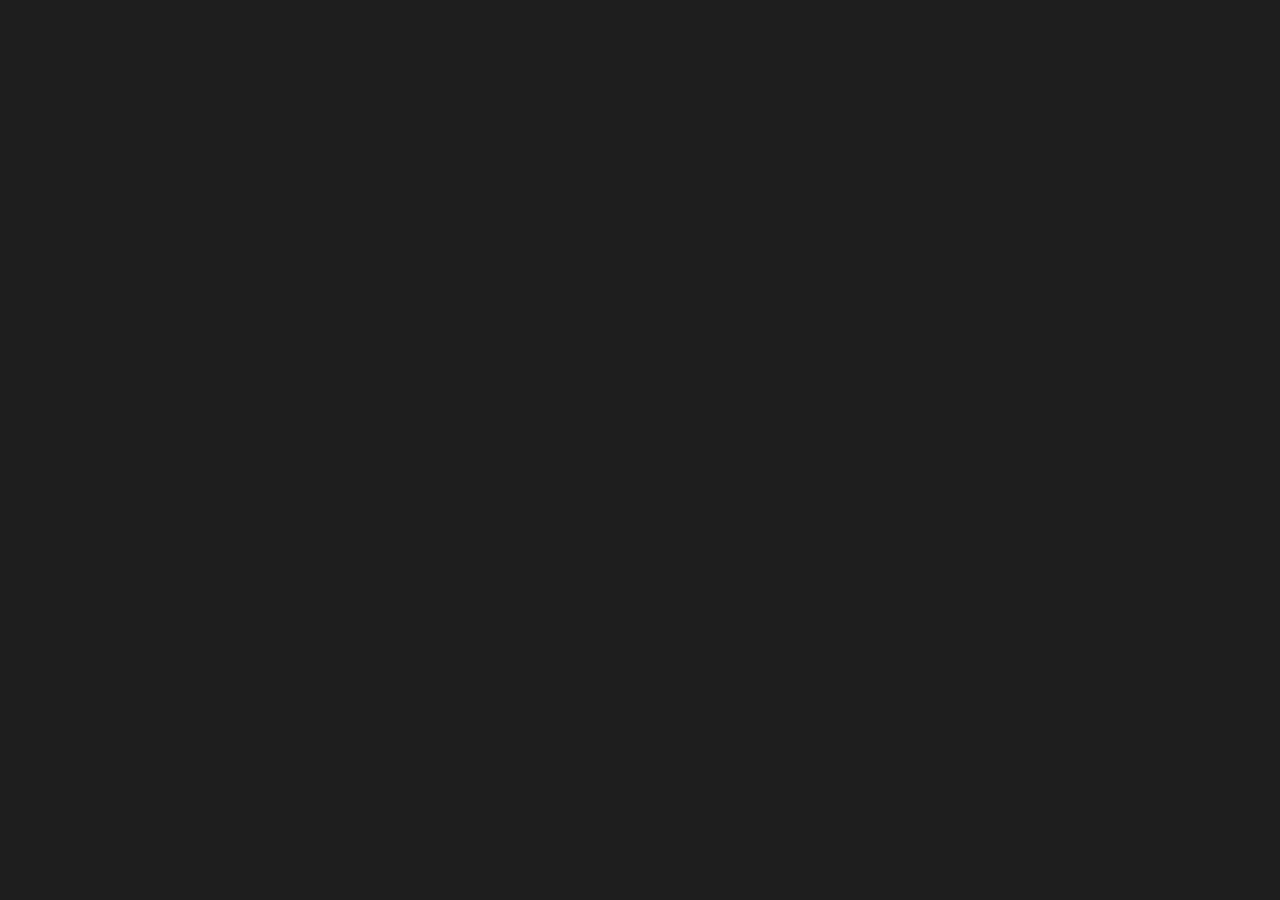
==== src/P5CCS.Engine/Resources/index.html @ 6fa54328 "Implement WebView2 viewport with embedded p5.js runtime and local HTTP bridge" ====
<!doctype html>
<html>
<head>
<meta charset="utf-8" />
<style>
  html, body { margin: 0; padding: 0; overflow: hidden; background: #1e1e1e; }
  canvas { display: block; }
</style>
</head>
<body>
<script src="/p5.min.js"></script>
<script src="/bridge.js"></script>
<script src="/sketch.js"></script>
</body>
</html>
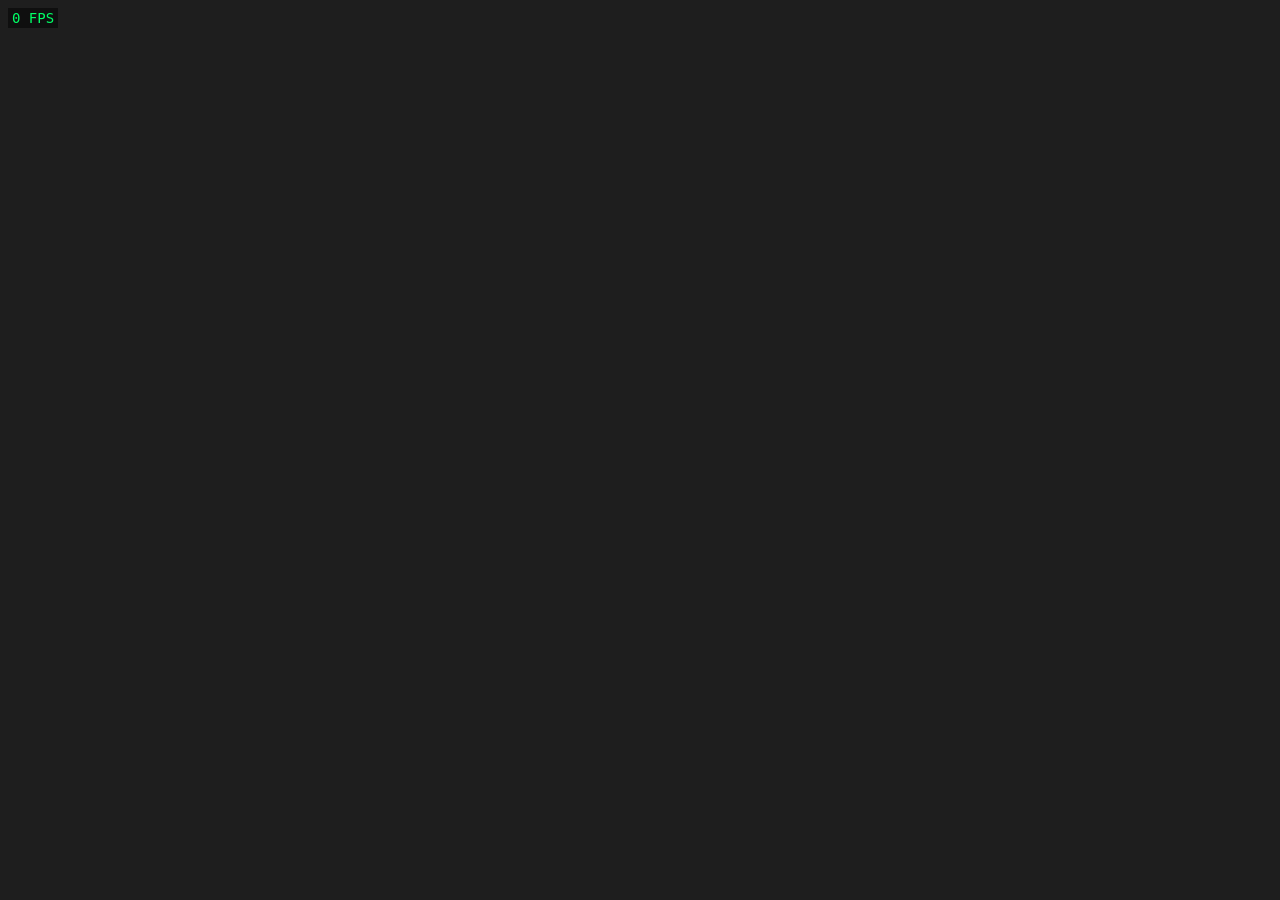
==== commit fa2594ca: "Fix invisible viewport HUD and non-responsive canvas scaling (v0.6.3) The FPS counter and grid overl" ====
--- a/src/P5CCS.Engine/Resources/index.html
+++ b/src/P5CCS.Engine/Resources/index.html
@@ -5,9 +5,30 @@
 <style>
   html, body { margin: 0; padding: 0; overflow: hidden; background: #1e1e1e; }
   canvas { display: block; }
+  #hud-fps {
+    position: fixed;
+    top: 8px;
+    left: 8px;
+    font-family: Consolas, monospace;
+    font-size: 14px;
+    color: #00ff66;
+    background: rgba(0, 0, 0, 0.5);
+    padding: 2px 4px;
+    pointer-events: none;
+    z-index: 9999;
+  }
+  #hud-grid {
+    position: fixed;
+    top: 0;
+    left: 0;
+    pointer-events: none;
+    z-index: 9998;
+  }
 </style>
 </head>
 <body>
+<canvas id="hud-grid"></canvas>
+<div id="hud-fps">0 FPS</div>
 <script src="/p5.min.js"></script>
 <script src="/bridge.js"></script>
 <script src="/sketch.js"></script>
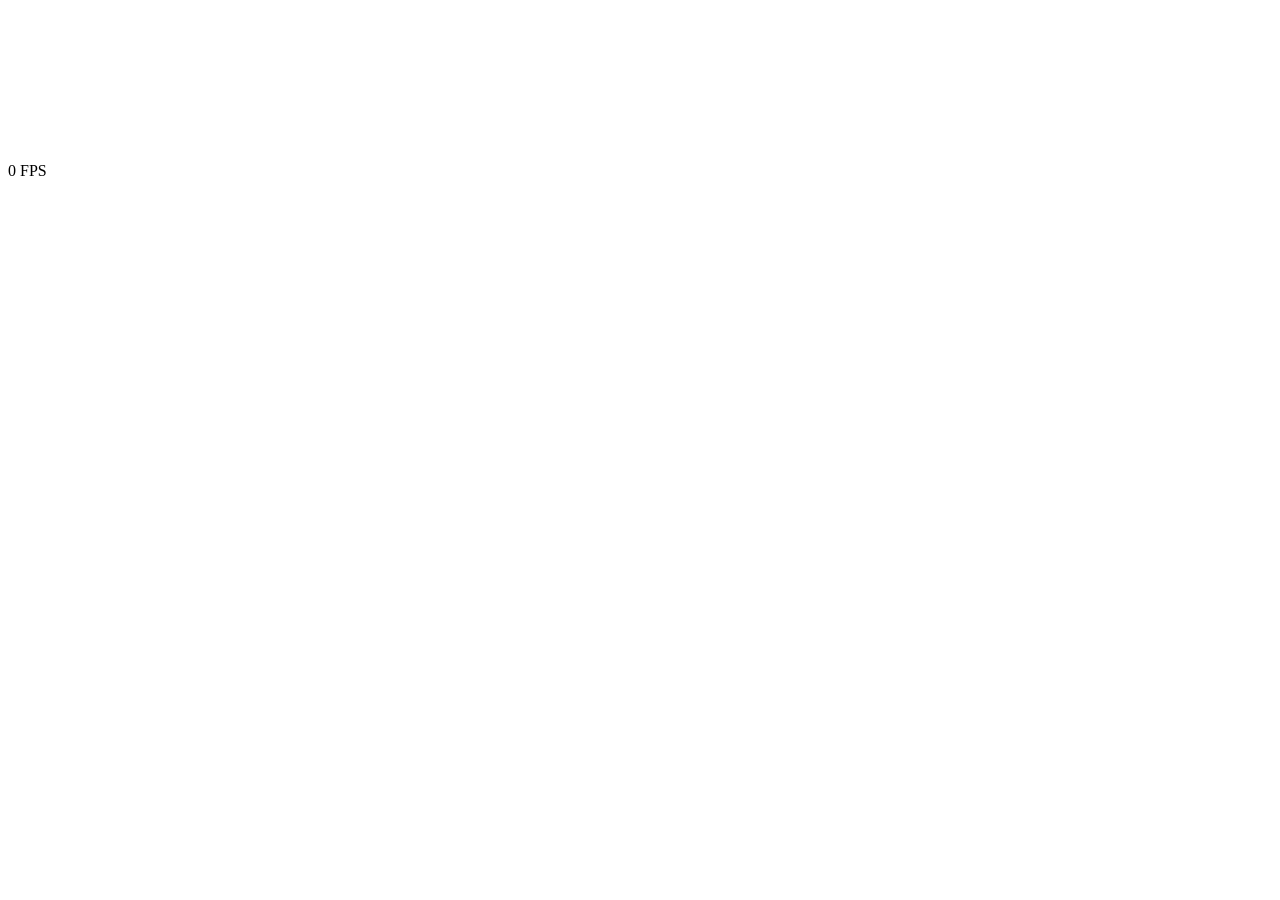
==== commit 7ce79b61: "Harden network isolation and WebView2 security for v0.9.9-rc.1 Replace the Content-Security-Policy h" ====
--- a/src/P5CCS.Engine/Resources/index.html
+++ b/src/P5CCS.Engine/Resources/index.html
@@ -2,34 +2,14 @@
 <html>
 <head>
 <meta charset="utf-8" />
-<style>
-  html, body { margin: 0; padding: 0; overflow: hidden; background: #1e1e1e; }
-  canvas { display: block; }
-  #hud-fps {
-    position: fixed;
-    top: 8px;
-    left: 8px;
-    font-family: Consolas, monospace;
-    font-size: 14px;
-    color: #00ff66;
-    background: rgba(0, 0, 0, 0.5);
-    padding: 2px 4px;
-    pointer-events: none;
-    z-index: 9999;
-  }
-  #hud-grid {
-    position: fixed;
-    top: 0;
-    left: 0;
-    pointer-events: none;
-    z-index: 9998;
-  }
-</style>
+<link rel="stylesheet" href="/hud.css" />
 </head>
 <body>
 <canvas id="hud-grid"></canvas>
 <div id="hud-fps">0 FPS</div>
+<script src="/raf-hook.js"></script>
 <script src="/p5.min.js"></script>
+<script src="/p5.sound.min.js"></script>
 <script src="/bridge.js"></script>
 <script src="/sketch.js"></script>
 </body>
